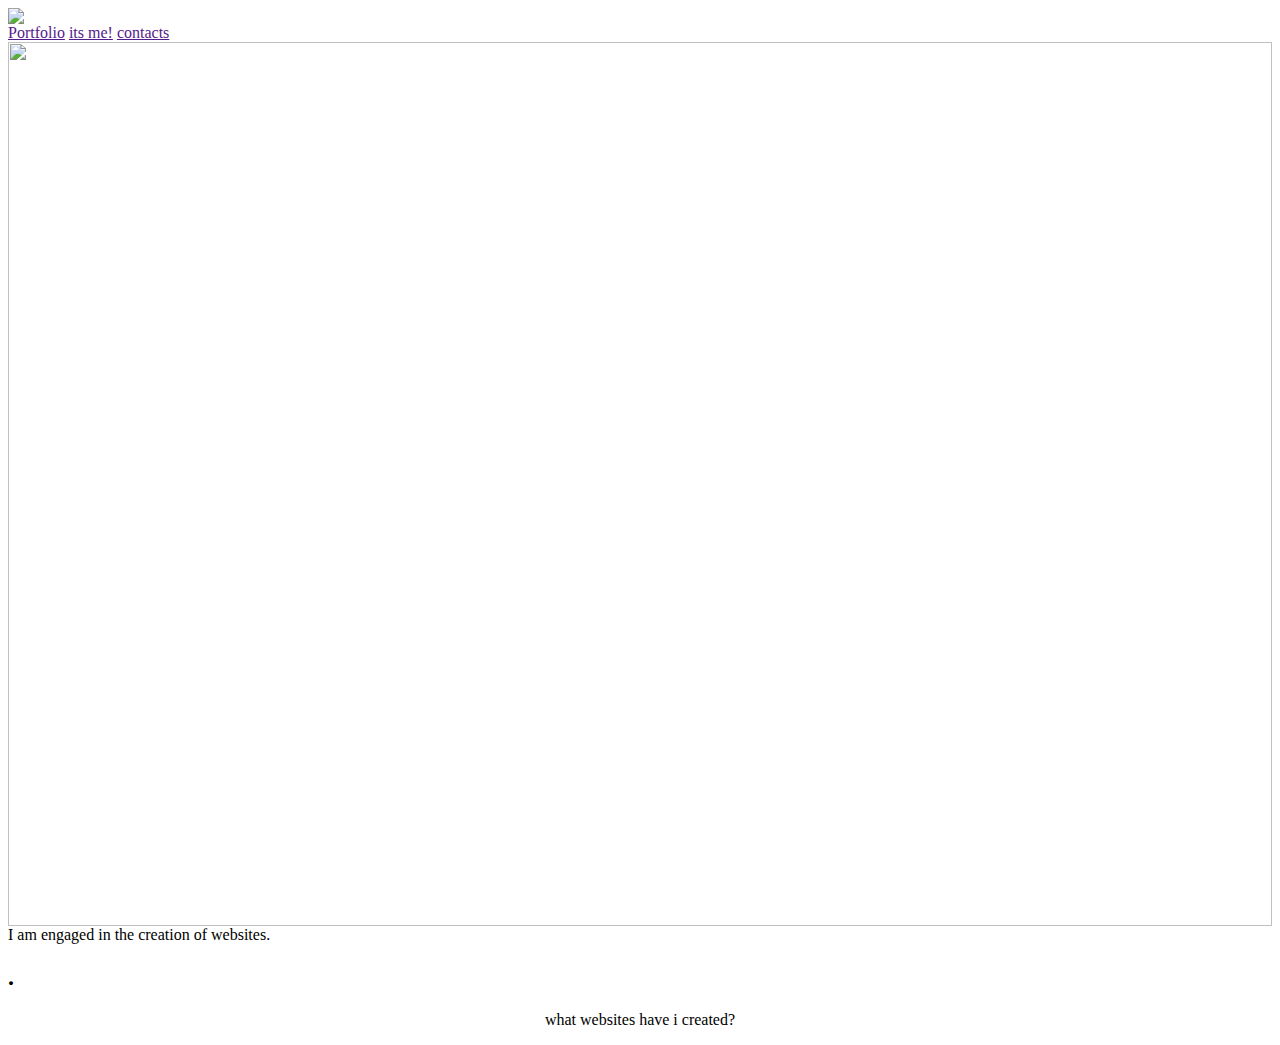
==== index.html @ 9dcc9100 "Update index.html" ====
<html>
       <head>
  <link rel="stylesheet" href="style.css">
  </head>
      <header>
  <img class="orange" src="https://learn.algoritmika.org/uploads/student/1268071/644d2853261a7.png">
  <nav>
  <a href="">Portfolio</a>
  <a href="">its me!</a>
  <a href="">contacts</a>
  </nav>
  </header>
  <body>
    <div class="container">
    <img src="https://learn.algoritmika.org/uploads/student/1268071/64564e6274c94.png" style="width:100%">
    <div class="centered">I am engaged in the creation of websites. </div>
    </div>
  <h2>.</h2>
  <p align="center">
  <a> what websites have i created? </a>
  </p>
  </body>
  </html>
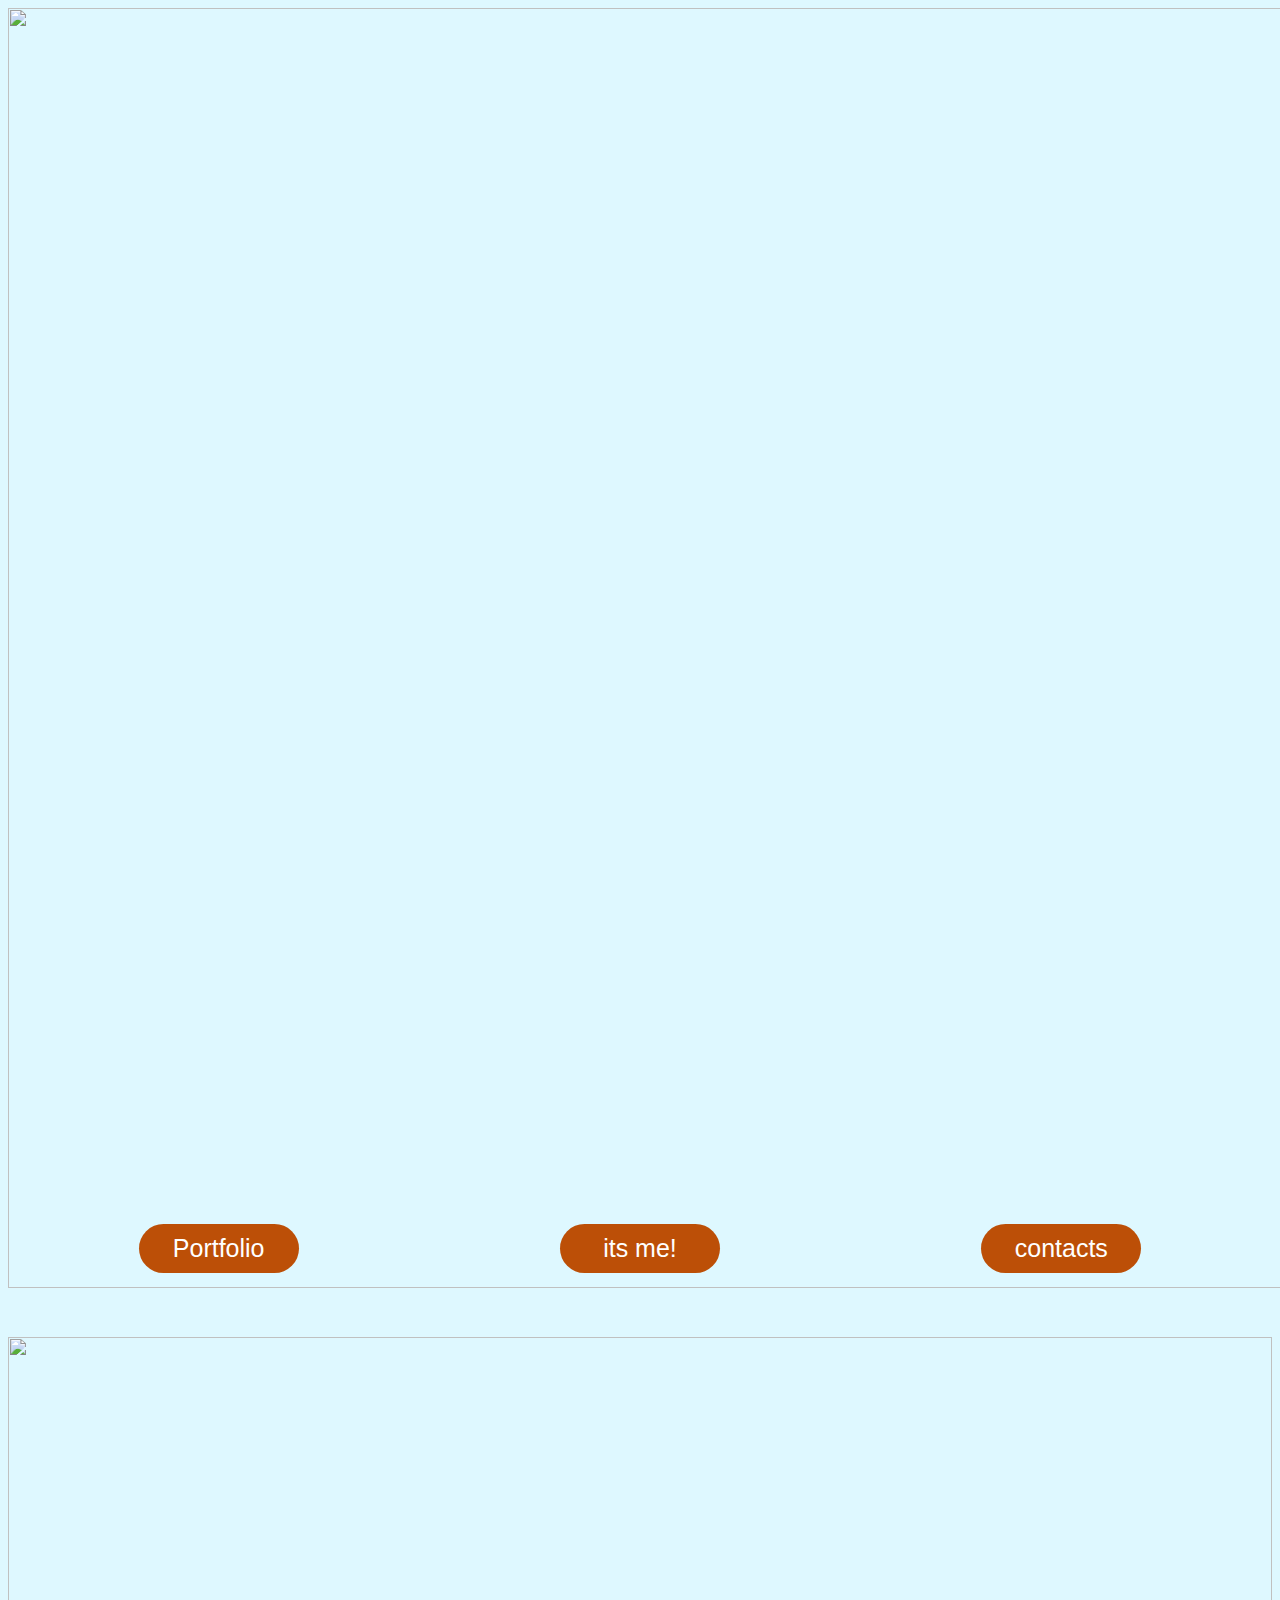
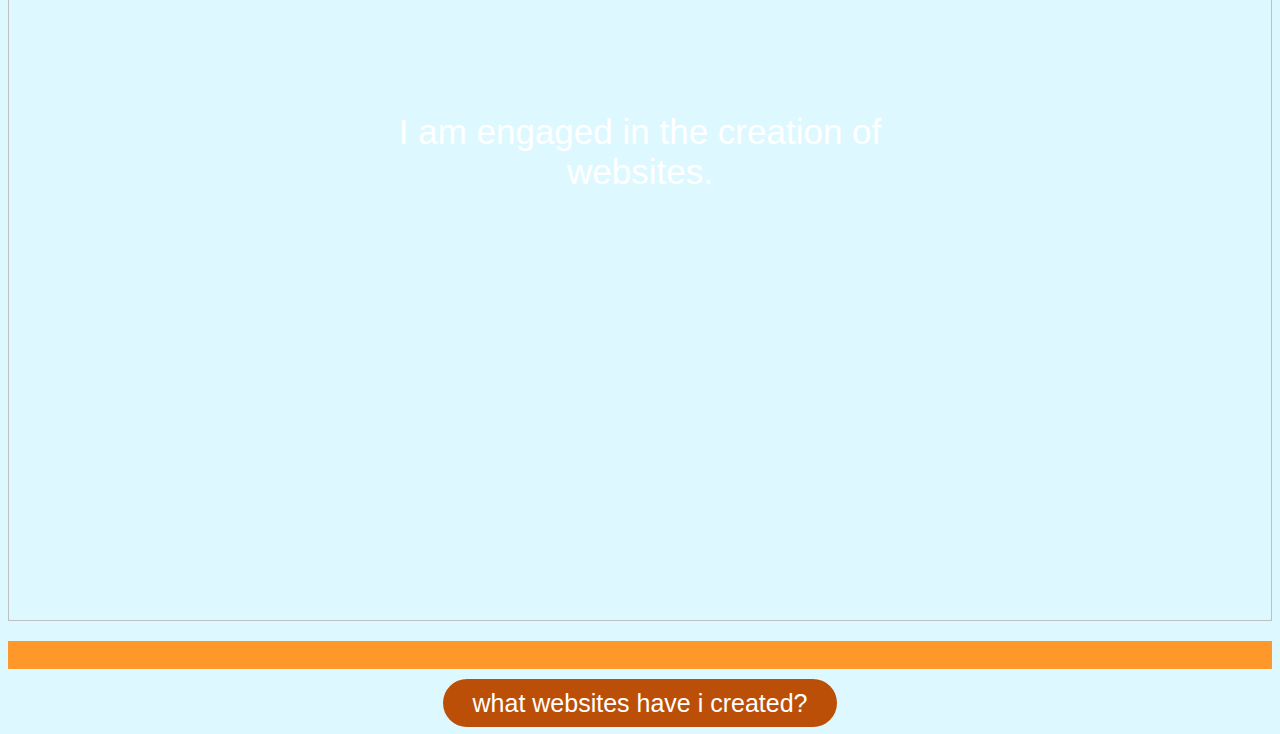
==== commit 8fda8869: "Update index.html" ====
--- a/index.html
+++ b/index.html
@@ -17,7 +17,7 @@
     </div>
   <h2>.</h2>
   <p align="center">
-  <a> what websites have i created? </a>
+  <a href="page2.html"> what websites have i created? </a>
   </p>
   </body>
   </html>
--- a/style.css
+++ b/style.css
@@ -0,0 +1,62 @@
+body {
+    font-family: sans-serif;
+    background-color: #def8ff;
+}
+
+.orange {
+    width: 100vw;
+
+}
+
+nav{
+
+    display: flex;
+    justify-content: space-around;
+    position: relative;
+    bottom: 5vw;
+}
+
+a {
+    color: white;
+    background-color: #BC4F07;
+    padding: 10px;
+    border-radius: 50px;
+    text-decoration: none;
+    margin: 0;
+    padding-left: 30px;
+    padding-right: 30px;
+    font-size: 25px;
+}
+.arabistan {
+margin-left: auto;
+margin-right: auto;
+width: 50px;
+justify-items: center;
+}
+
+.container {
+ position: relative;
+ text-align: center;
+ color: white;
+}
+
+.centered {
+  position: absolute;
+  top: 47%;
+  left: 50%;
+  transform: translate(-50%, -50%);
+  font-size: 35px;
+}
+
+h2 {
+    background-color: #FE982A;
+    color: #FE982A;
+}
+
+a {
+    width: 100px;
+    text-align: center;
+}
+
+
+
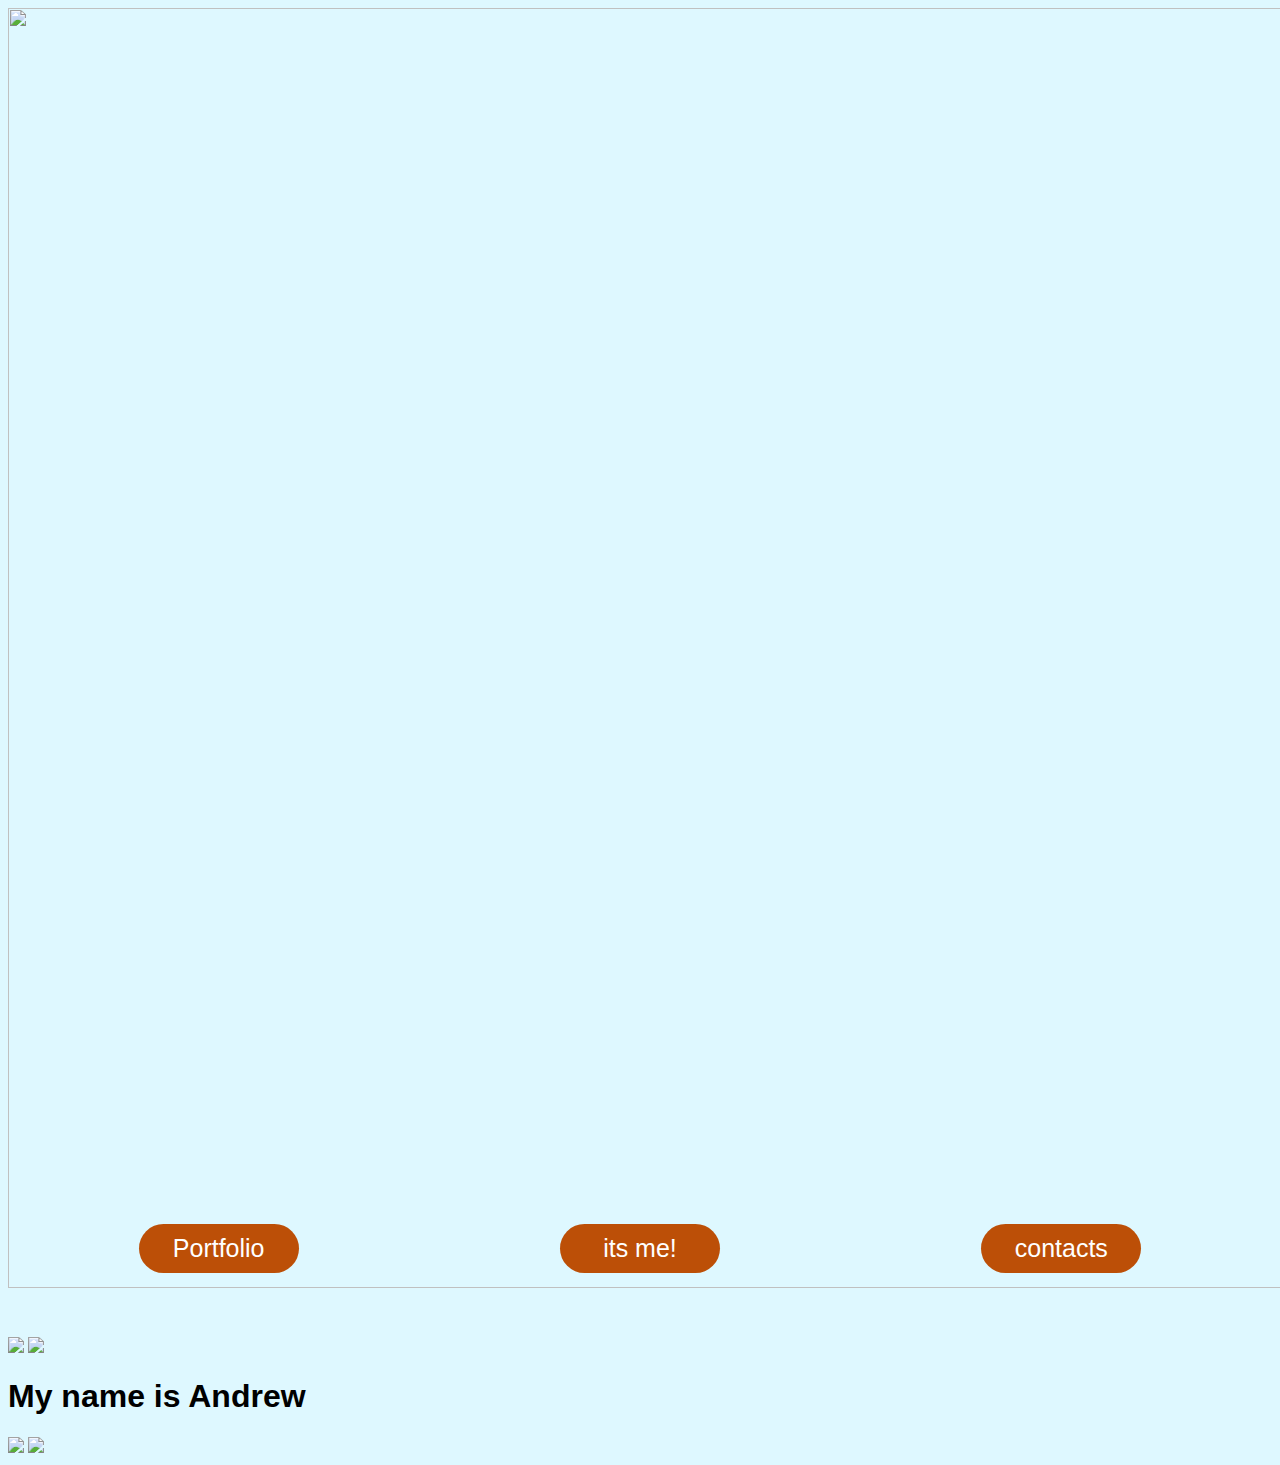
==== commit 8f3a5844: "Update index.html" ====
--- a/index.html
+++ b/index.html
@@ -1,8 +1,11 @@
-<html>
-       <head>
+
+   <html>
+  <head>
+          <title> myportfolio </title>
   <link rel="stylesheet" href="style.css">
   </head>
-      <header>
+  <body>
+    <header>
   <img class="orange" src="https://learn.algoritmika.org/uploads/student/1268071/644d2853261a7.png">
   <nav>
   <a href="">Portfolio</a>
@@ -10,14 +13,10 @@
   <a href="">contacts</a>
   </nav>
   </header>
-  <body>
-    <div class="container">
-    <img src="https://learn.algoritmika.org/uploads/student/1268071/64564e6274c94.png" style="width:100%">
-    <div class="centered">I am engaged in the creation of websites. </div>
-    </div>
-  <h2>.</h2>
-  <p align="center">
-  <a href="page2.html"> what websites have i created? </a>
-  </p>
+  <img class="sss" src="https://learn.algoritmika.org/uploads/student/1268071/644d2890be149.png">
+  <img class="strelka" src="https://learn.algoritmika.org/uploads/student/1268071/64564bb43adf9.png">
+<h1>My name is Andrew</h1>
+<img class="figura" src="https://learn.algoritmika.org/uploads/student/1268071/645640b7dd79f.png">
+<img class="kartofel" src="https://learn.algoritmika.org/uploads/student/1268071/6456428921027.png">
   </body>
-  </html>
+</html>
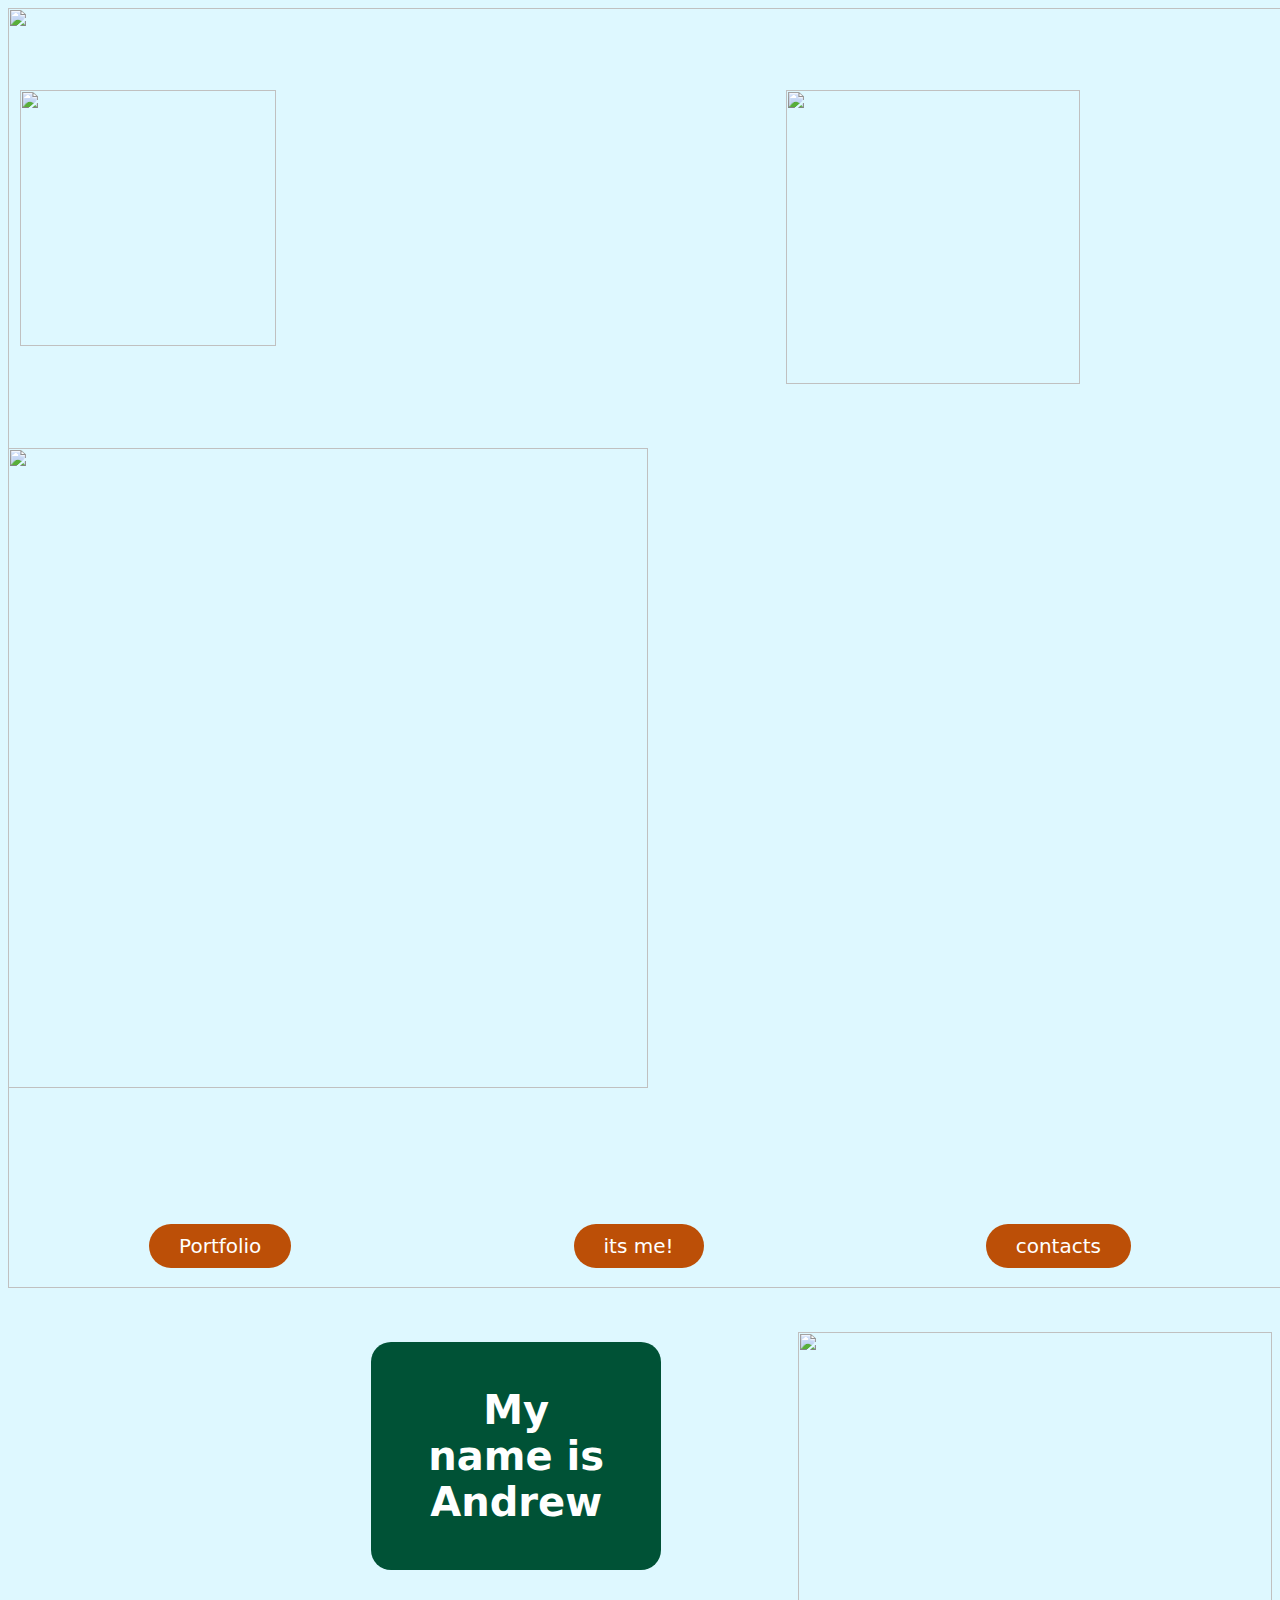
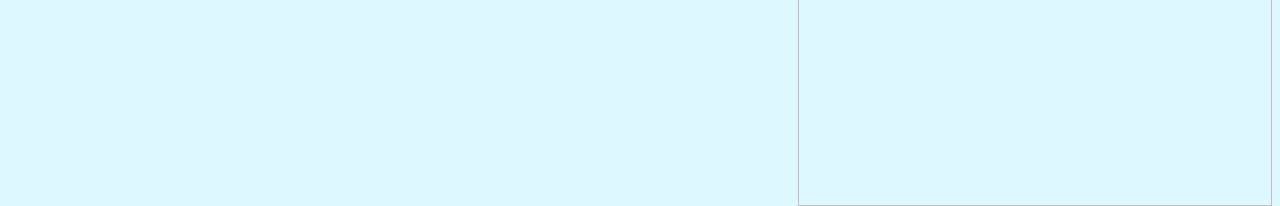
==== commit fd860e0b: "Add files via upload" ====
--- a/index.html
+++ b/index.html
@@ -1,7 +1,5 @@
-
-   <html>
+<html>
   <head>
-          <title> myportfolio </title>
   <link rel="stylesheet" href="style.css">
   </head>
   <body>
--- a/style.css
+++ b/style.css
@@ -1,8 +1,7 @@
 body {
-    font-family: sans-serif;
+    font-family: sans;
     background-color: #def8ff;
 }
-
 .orange {
     width: 100vw;
 
@@ -25,38 +24,43 @@
     margin: 0;
     padding-left: 30px;
     padding-right: 30px;
-    font-size: 25px;
-}
-.arabistan {
-margin-left: auto;
-margin-right: auto;
-width: 50px;
-justify-items: center;
+    font-size: 20px;
 }
 
-.container {
- position: relative;
- text-align: center;
- color: white;
+h1 {
+    text-align: center;
+    background-color: #005236;
+    color: white;
+    border-radius: 20px;
+    margin-top: 10px;
+    width: 200px;
+    padding: 45px;
+    position: absolute;
+    left: 29vw;
+    font-size: 40px;
 }
 
-.centered {
-  position: absolute;
-  top: 47%;
-  left: 50%;
-  transform: translate(-50%, -50%);
-  font-size: 35px;
+.figura {
+    width: 50vw;
+    top: 35vw;
+    position: absolute;
 }
 
-h2 {
-    background-color: #FE982A;
-    color: #FE982A;
-}
+.kartofel {
+    width: 37vw;
+    float: right;
+ }
 
-a {
-    width: 100px;
-    text-align: center;
-}
+ .sss {
+    position: absolute;
+    width: 20vw;
+    left: 20px;
+    top: 90px;
+ }
 
-
-
+.strelka {
+    position: absolute;
+    width: 23vw;
+    right: 200px;
+    top: 90px;
+ }
